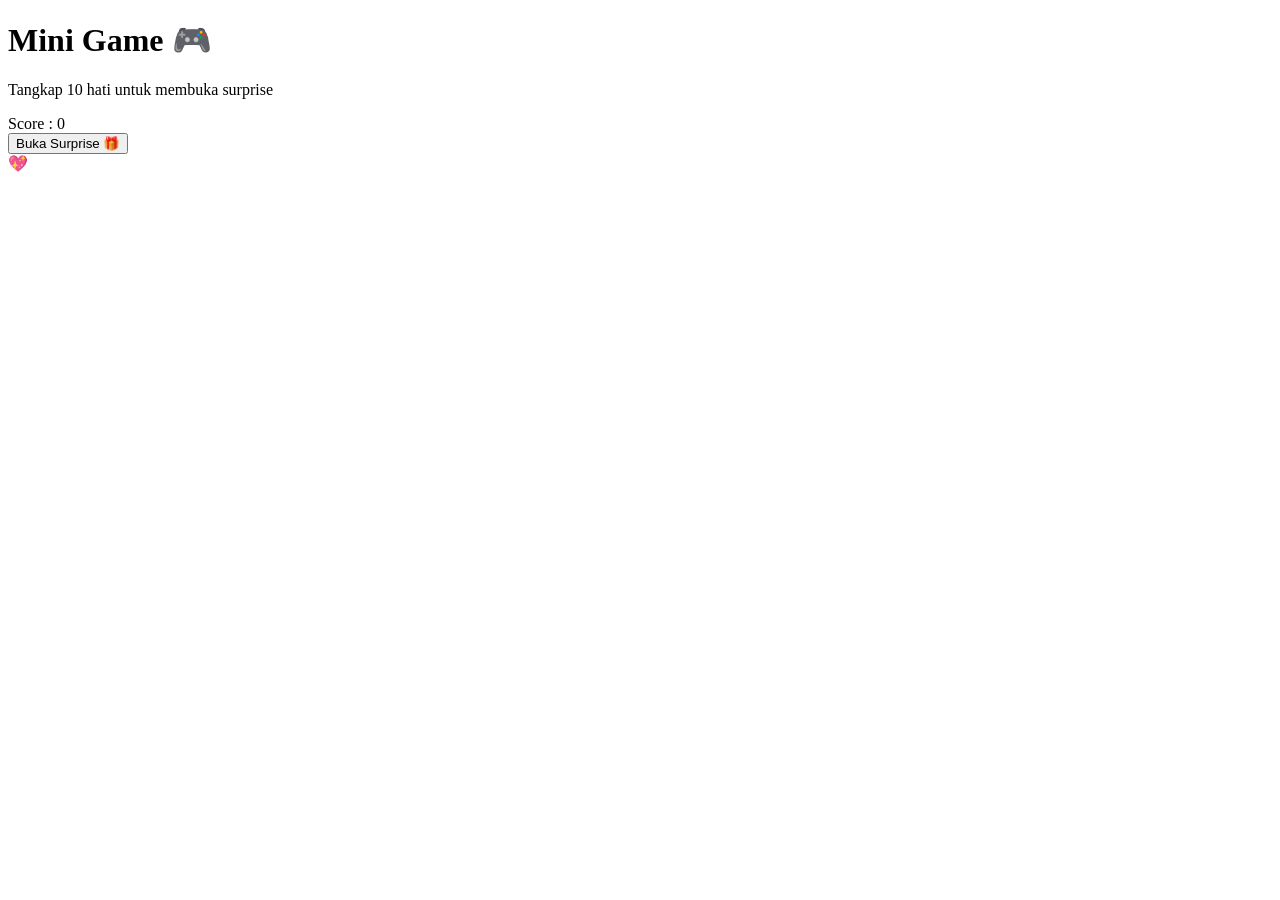
==== index.html @ a55b5a28 "Add files via upload" ====
<!DOCTYPE html>
<html lang="id">

<head>

<meta charset="UTF-8">
<meta name="viewport" content="width=device-width, initial-scale=1.0">

<title>Mini Game</title>

<link rel="stylesheet" href="css/style.css">

</head>

<body>

<div class="gameContainer">

<h1>Mini Game 🎮</h1>

<p>Tangkap 10 hati untuk membuka surprise</p>

<div id="score">Score : 0</div>

<button id="nextBtn" onclick="nextPage()">Buka Surprise 🎁</button>

</div>

<script>

let score = 0;

function createHeart(){

let heart = document.createElement("div");

heart.classList.add("heart");

heart.innerHTML = "💖";

heart.style.left = Math.random() * window.innerWidth + "px";

heart.onclick = function(){

score++;

document.getElementById("score").innerText = "Score : " + score;

heart.remove();

if(score >= 10){

document.getElementById("nextBtn").style.display = "inline-block";

}

};

document.body.appendChild(heart);

setTimeout(()=>{
heart.remove();
},4000);

}

setInterval(createHeart,800);

function nextPage(){
window.location.href = "wish.html";
}

</script>

</body>
</html>
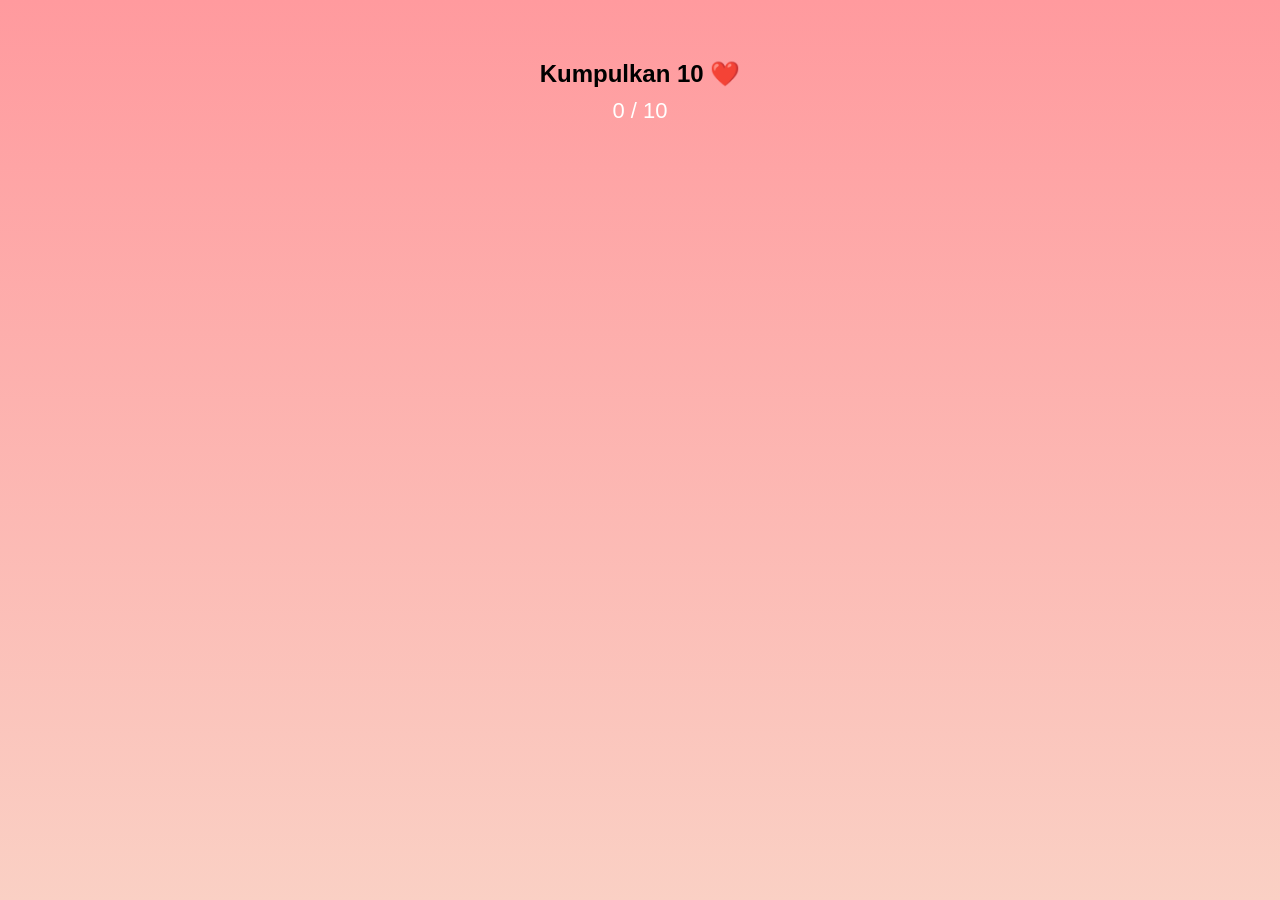
==== commit 377fc284: "Add files via upload" ====
--- a/index.html
+++ b/index.html
@@ -1,6 +1,5 @@
 <!DOCTYPE html>
 <html lang="id">
-
 <head>
 
 <meta charset="UTF-8">
@@ -8,7 +7,7 @@
 
 <title>Mini Game</title>
 
-<link rel="stylesheet" href="css/style.css">
+<link rel="stylesheet" href="style.css">
 
 </head>
 
@@ -16,61 +15,15 @@
 
 <div class="gameContainer">
 
-<h1>Mini Game 🎮</h1>
+<h2>Kumpulkan 10 ❤️</h2>
 
-<p>Tangkap 10 hati untuk membuka surprise</p>
+<p id="score">0 / 10</p>
 
-<div id="score">Score : 0</div>
-
-<button id="nextBtn" onclick="nextPage()">Buka Surprise 🎁</button>
+<button id="nextBtn" onclick="nextPage()">Lanjut</button>
 
 </div>
 
-<script>
-
-let score = 0;
-
-function createHeart(){
-
-let heart = document.createElement("div");
-
-heart.classList.add("heart");
-
-heart.innerHTML = "💖";
-
-heart.style.left = Math.random() * window.innerWidth + "px";
-
-heart.onclick = function(){
-
-score++;
-
-document.getElementById("score").innerText = "Score : " + score;
-
-heart.remove();
-
-if(score >= 10){
-
-document.getElementById("nextBtn").style.display = "inline-block";
-
-}
-
-};
-
-document.body.appendChild(heart);
-
-setTimeout(()=>{
-heart.remove();
-},4000);
-
-}
-
-setInterval(createHeart,800);
-
-function nextPage(){
-window.location.href = "wish.html";
-}
-
-</script>
+<script src="script.js"></script>
 
 </body>
 </html>
--- a/style.css
+++ b/style.css
@@ -0,0 +1,264 @@
+*{
+margin:0;
+padding:0;
+box-sizing:border-box;
+font-family:sans-serif;
+}
+
+/* ================= */
+/* BODY */
+/* ================= */
+
+body{
+
+background: linear-gradient(180deg,#ff9a9e,#fad0c4);
+min-height:100vh;
+text-align:center;
+overflow-x:hidden;
+
+}
+
+/* ================= */
+/* MINI GAME */
+/* ================= */
+
+.gameContainer{
+
+padding-top:60px;
+
+}
+
+#score{
+
+font-size:22px;
+margin-top:10px;
+color:white;
+
+}
+
+.heart{
+
+position:absolute;
+bottom:-20px;
+font-size:32px;
+cursor:pointer;
+animation:rise 4s linear forwards;
+
+}
+
+@keyframes rise{
+
+0%{
+transform:translateY(0);
+}
+
+100%{
+transform:translateY(-120vh);
+}
+
+}
+
+#nextBtn{
+
+display:none;
+margin-top:25px;
+
+}
+
+/* ================= */
+/* WISH PAGE */
+/* ================= */
+
+.wishContainer{
+
+padding-top:100px;
+
+}
+
+.wishText{
+
+font-size:38px;
+color:white;
+margin-bottom:20px;
+
+text-shadow:0 4px 10px rgba(0,0,0,0.25);
+
+animation:fadeIn 2s;
+
+}
+
+.wishSub{
+
+margin-top:20px;
+font-size:18px;
+color:white;
+opacity:0.9;
+
+}
+
+/* kue */
+
+.cake{
+
+font-size:140px;
+animation:cakeMove 3s infinite ease-in-out;
+
+}
+
+/* animasi kue */
+
+@keyframes cakeMove{
+
+0%{
+transform:translateY(0);
+}
+
+50%{
+transform:translateY(-10px);
+}
+
+100%{
+transform:translateY(0);
+}
+
+}
+
+/* lilin */
+
+.candle{
+
+font-size:40px;
+animation:fire 1s infinite alternate;
+
+}
+
+/* animasi api lilin */
+
+@keyframes fire{
+
+from{
+transform:scale(1);
+}
+
+to{
+transform:scale(1.2);
+}
+
+}
+
+/* ================= */
+/* MESSAGE PAGE */
+/* ================= */
+
+.messageContainer{
+
+padding:40px;
+max-width:600px;
+margin:auto;
+
+}
+
+.photo{
+
+width:200px;
+border-radius:20px;
+margin-bottom:20px;
+
+box-shadow:0 10px 25px rgba(0,0,0,0.2);
+
+animation:zoom 1.5s;
+
+}
+
+/* animasi foto */
+
+@keyframes zoom{
+
+0%{
+transform:scale(0);
+}
+
+100%{
+transform:scale(1);
+}
+
+}
+
+/* ================= */
+/* BUTTON STYLE */
+/* ================= */
+
+button{
+
+padding:12px 28px;
+border:none;
+border-radius:30px;
+
+background:linear-gradient(45deg,#ff6b81,#ff8fa3);
+
+color:white;
+
+font-size:18px;
+font-weight:bold;
+
+cursor:pointer;
+
+box-shadow:0 6px 15px rgba(0,0,0,0.2);
+
+transition:all .25s ease;
+
+margin-top:20px;
+
+}
+
+/* hover */
+
+button:hover{
+
+transform:translateY(-3px);
+box-shadow:0 10px 20px rgba(0,0,0,0.25);
+
+}
+
+/* klik */
+
+button:active{
+
+transform:scale(.95);
+
+}
+
+/* ================= */
+/* CONFETTI CANVAS */
+/* ================= */
+
+canvas{
+
+position:fixed;
+top:0;
+left:0;
+
+width:100%;
+height:100%;
+
+pointer-events:none;
+
+}
+
+/* ================= */
+/* FADE ANIMATION */
+/* ================= */
+
+@keyframes fadeIn{
+
+0%{
+opacity:0;
+transform:translateY(-20px);
+}
+
+100%{
+opacity:1;
+transform:translateY(0);
+}
+
+}
